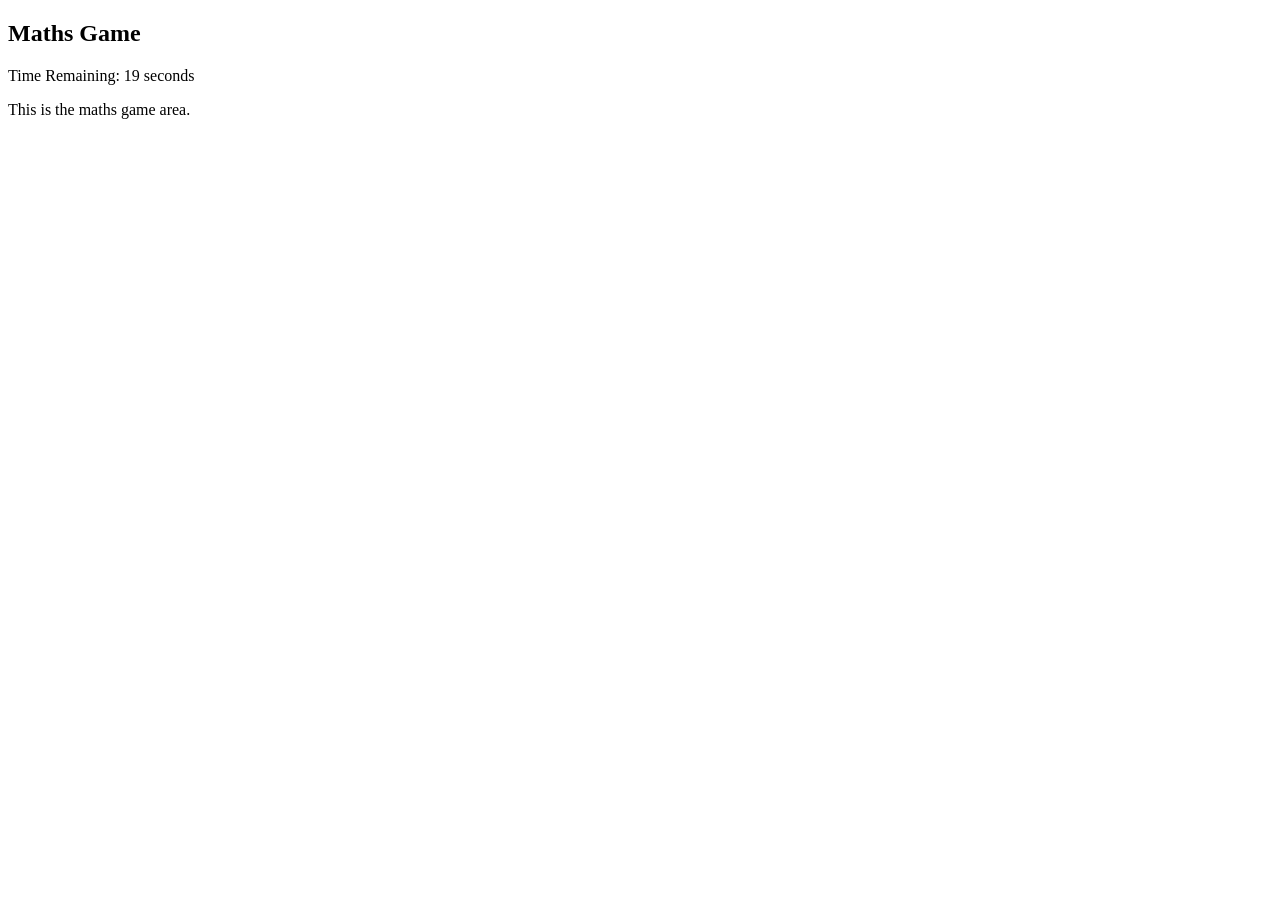
==== math.html @ 94f43895 "Create math.html" ====
<!DOCTYPE html>
<html lang="en">
<head>
  <meta charset="UTF-8" />
  <meta name="viewport" content="width=device-width, initial-scale=1.0"/>
  <title>Maths Game</title>
  <script>
    let timer;
    let countdown = 20; // 20 seconds for each game
    function startGame() {
      document.getElementById("timer").textContent = countdown;
      timer = setInterval(() => {
        countdown--;
        document.getElementById("timer").textContent = countdown;
        if (countdown <= 0) {
          clearInterval(timer);
          alert("Time's up! Redirecting...");
          window.location.href = "../index.html";
        }
      }, 1000);
    }

    window.onload = startGame;
  </script>
</head>
<body>
  <h2>Maths Game</h2>
  <p>Time Remaining: <span id="timer">20</span> seconds</p>
  <div>
    <p>This is the maths game area.</p>
  </div>
</body>
</html>
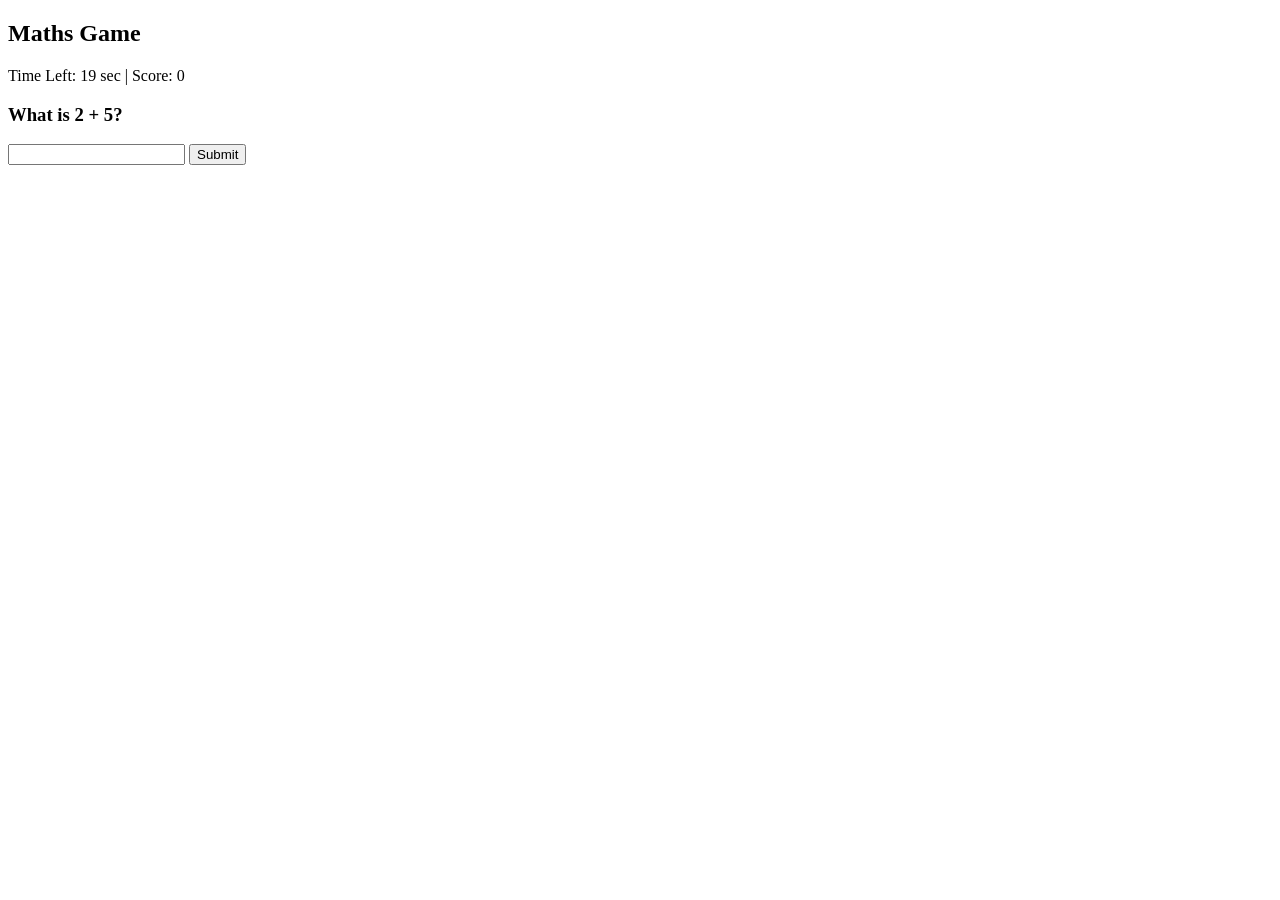
==== commit 8f4ebc45: "Update math.html" ====
--- a/math.html
+++ b/math.html
@@ -1,12 +1,29 @@
 <!DOCTYPE html>
 <html lang="en">
 <head>
-  <meta charset="UTF-8" />
-  <meta name="viewport" content="width=device-width, initial-scale=1.0"/>
+  <meta charset="UTF-8">
   <title>Maths Game</title>
   <script>
-    let timer;
-    let countdown = 20; // 20 seconds for each game
+    let timer, score = 0, countdown = 20;
+
+    function generateQuestion() {
+      const a = Math.floor(Math.random() * 10);
+      const b = Math.floor(Math.random() * 10);
+      document.getElementById("question").innerText = `What is ${a} + ${b}?`;
+      document.getElementById("answer").dataset.correct = a + b;
+    }
+
+    function checkAnswer() {
+      const userAns = parseInt(document.getElementById("answer").value);
+      const correct = parseInt(document.getElementById("answer").dataset.correct);
+      if (userAns === correct) {
+        score++;
+        document.getElementById("score").innerText = score;
+      }
+      document.getElementById("answer").value = "";
+      generateQuestion();
+    }
+
     function startGame() {
       document.getElementById("timer").textContent = countdown;
       timer = setInterval(() => {
@@ -14,10 +31,11 @@
         document.getElementById("timer").textContent = countdown;
         if (countdown <= 0) {
           clearInterval(timer);
-          alert("Time's up! Redirecting...");
+          alert("Time's up! Your score is " + score);
           window.location.href = "../index.html";
         }
       }, 1000);
+      generateQuestion();
     }
 
     window.onload = startGame;
@@ -25,9 +43,9 @@
 </head>
 <body>
   <h2>Maths Game</h2>
-  <p>Time Remaining: <span id="timer">20</span> seconds</p>
-  <div>
-    <p>This is the maths game area.</p>
-  </div>
+  <p>Time Left: <span id="timer"></span> sec | Score: <span id="score">0</span></p>
+  <h3 id="question"></h3>
+  <input type="number" id="answer" />
+  <button onclick="checkAnswer()">Submit</button>
 </body>
 </html>
